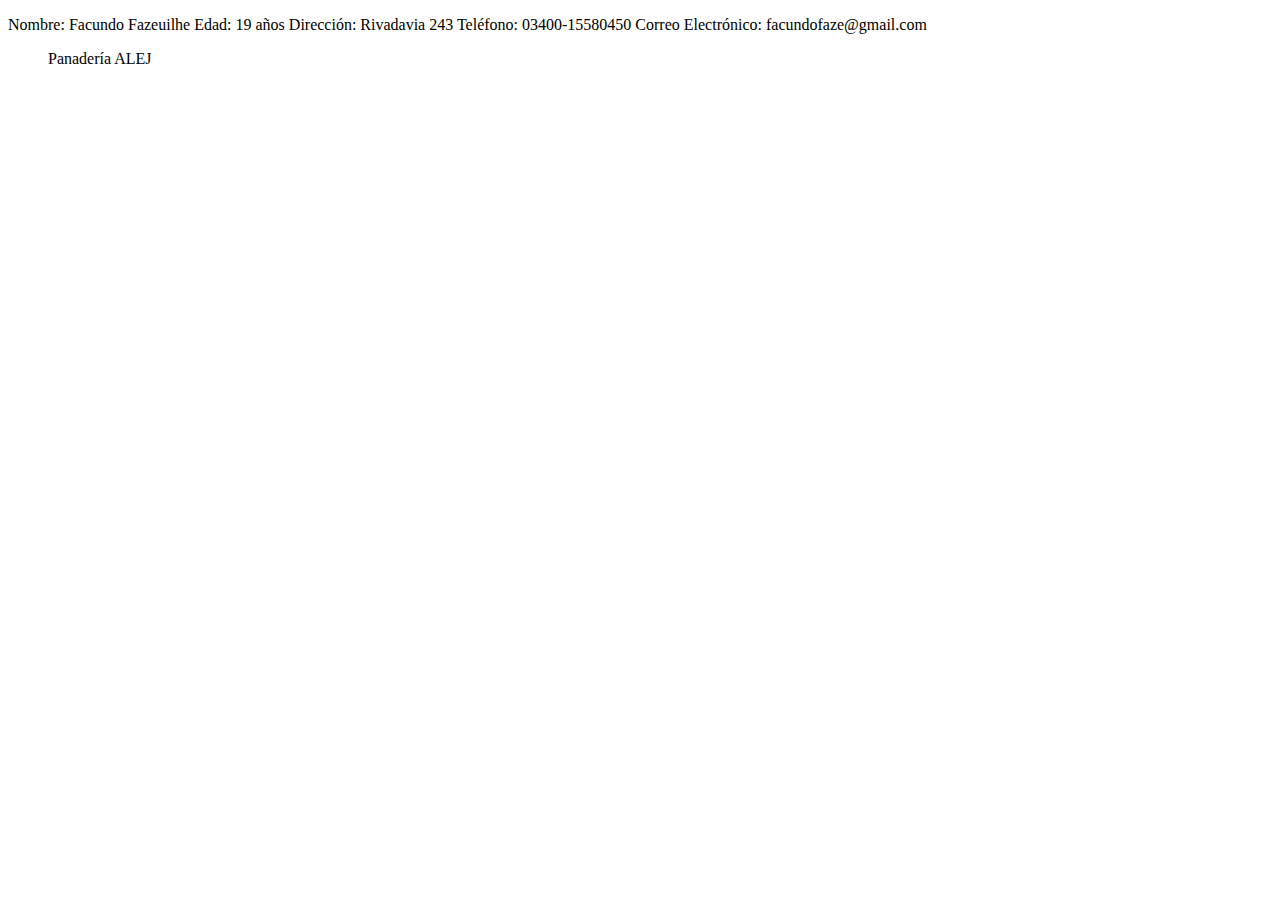
==== actividad02.html @ 33338139 "Subimos nuevos archivos" ====
<!DOCTYPE html>
<head>
    <title><h6>CURRICULUM VITAE</h6></title>
</head>
<body>
    <p>Nombre: Facundo Fazeuilhe
        Edad: 19 años
        Dirección: Rivadavia 243
        Teléfono: 03400-15580450
        Correo Electrónico: facundofaze@gmail.com
    </p>

    <p>
        <ol>Panadería ALEJ</ol>
    </p>
</body>
    

</html>
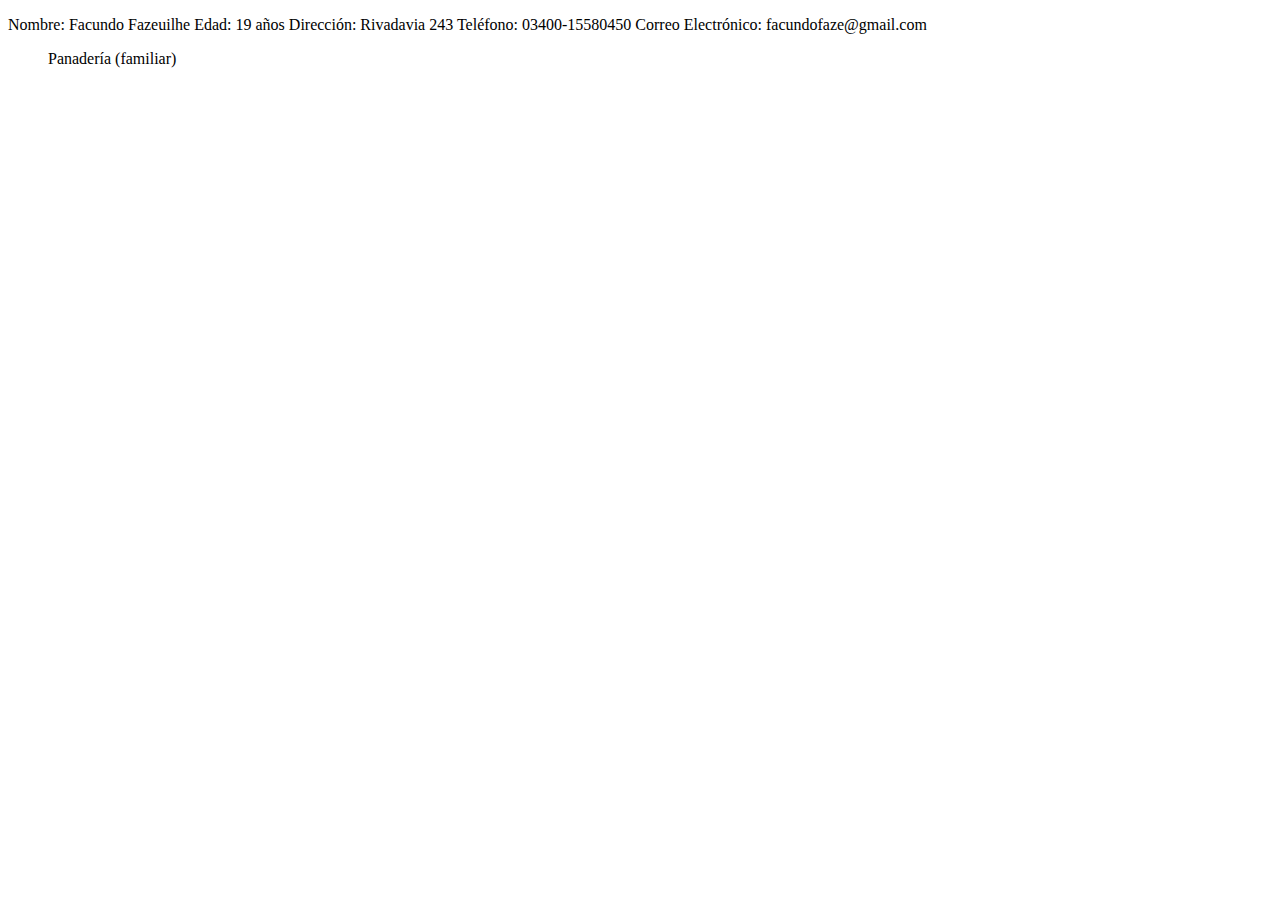
==== commit cf6c1bea: "Subimos nuevos archivos" ====
--- a/actividad02.html
+++ b/actividad02.html
@@ -11,7 +11,7 @@
     </p>
 
     <p>
-        <ol>Panadería ALEJ</ol>
+        <ol>Panadería (familiar) </ol>
     </p>
 </body>
     
